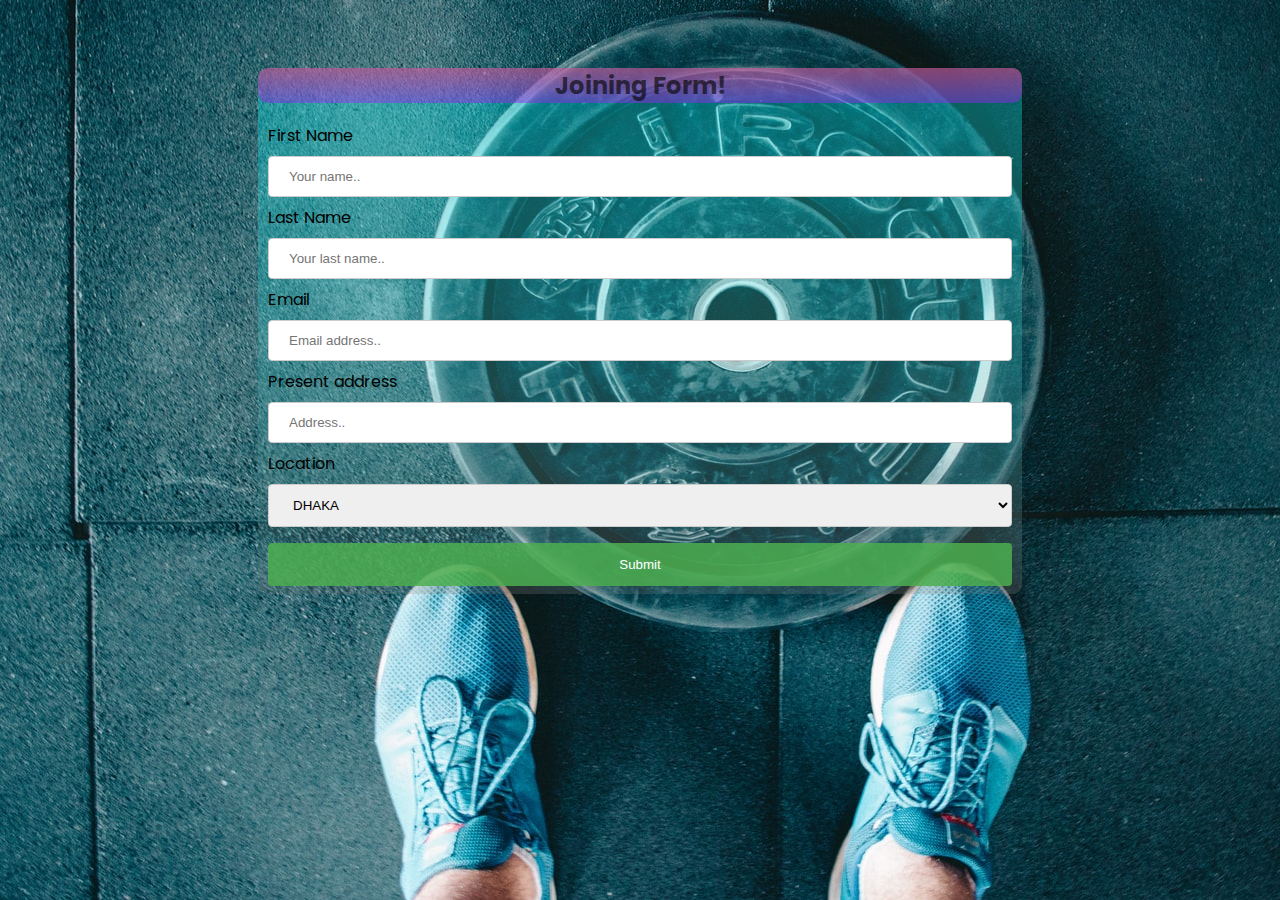
==== from.html @ be0af599 "first commit" ====
<!DOCTYPE html>
<html lang="en">

<head>
    <meta charset="UTF-8">
    <meta http-equiv="X-UA-Compatible" content="IE=edge">
    <meta name="viewport" content="width=device-width, initial-scale=1.0">
    <title>FROM</title>
    <link rel="shortcut icon" href="./Image/from.png" type="image/x-icon">
    <link rel="preconnect" href="https://fonts.googleapis.com">
    <link rel="preconnect" href="https://fonts.gstatic.com" crossorigin>
    <link
        href="https://fonts.googleapis.com/css2?family=Anton&family=Bebas+Neue&family=Lobster+Two&family=Oswald&family=Poppins:wght@400;500&family=Saira+Condensed:wght@300&display=swap"
        rel="stylesheet">
</head>
<style>
    body {
        background-image: url(./Image/photo-1517963628607-235ccdd5476c.jpg);
        font-family: 'Poppins', sans-serif;
        display: flex;
        flex-wrap: wrap;


    }

    .container {

        padding: 0 auto;
        margin-left: 250px;
        margin-right: 250px;


    }

    input[type=text],
    select {
        width: 100%;
        padding: 12px 20px;
        margin: 8px 0;
        display: inline-block;
        border: 1px solid #ccc;
        border-radius: 4px;
        box-sizing: border-box;
        /* padding-left: 10px; */

    }

    input[type=submit] {
        width: 100%;
        background-color: #4caf4fd8;
        color: white;
        padding: 14px 20px;
        margin: 8px 0;
        border: none;
        border-radius: 4px;
        cursor: pointer;
    }

    /* label {
        padding-left: 10px;
    } */

    input[type=submit]:hover {
        background-color: #d4222267;
    }

    div {
        border-radius: 10px;


    }


    .ovi {
        background-image: linear-gradient(rgba(0, 255, 255, 0.329), rgba(128, 128, 128, 0.26));
        margin-top: 60px;
    }

    .hell {
        background-image: linear-gradient(#fd297a85, #9424f075);
        border-radius: 10px;

    }

    .hell:hover {
        background-image: linear-gradient(#fd297a, #9424f0);
        border-radius: 15px;
    }

    @media (max-width:688px) {
        .ovi {
            flex-direction: column;
        }
    }
</style>

<body>

    <section class="container">
        <!-- <div class="from-ig">
            <img src="./Image/from.png" alt="" srcset="">
        </div> -->
        <div class="ovi">
            <h2 class="hell" style="text-align: center; color: rgba(5, 5, 5, 0.637);">Joining Form!</h2>
            <form action="/action_page.php">
                <div style="padding: 0px 10px">
                    <label for="fname">First Name</label>
                    <input type="text" id="fname" name="firstname" placeholder="Your name..">

                    <label for="lname">Last Name</label>
                    <input type="text" id="lname" name="lastname" placeholder="Your last name..">
                    <label for="lname">Email</label>
                    <input type="text" id="lname" name="Email" placeholder="Email address..">
                    <label for="lname">Present address</label>
                    <input type="text" id="lname" name="Present address" placeholder="Address..">

                    <label for="country">Location</label>
                    <select id="country" name="country">
                        <option value="DHAKA">DHAKA</option>
                        <option value="OTHER'S">OTHER'S</option>

                    </select>
                    <input type="submit" value="Submit">
                </div>



            </form>
        </div>

    </section>


</body>

</html>











<!-- @media (max-width:688px) {
    .container{
        width: 100%;
    }
    .players , .blogs , .courses{
       
        grid-template-columns: repeat(1,1fr);
    }
    
}
@media (min-width:688px) and (max-width:992px)  {
    .container{
        width: 100%;
    }
    .players , .blogs , .courses{
       
        grid-template-columns: repeat(2,1fr);
    }
    
} -->
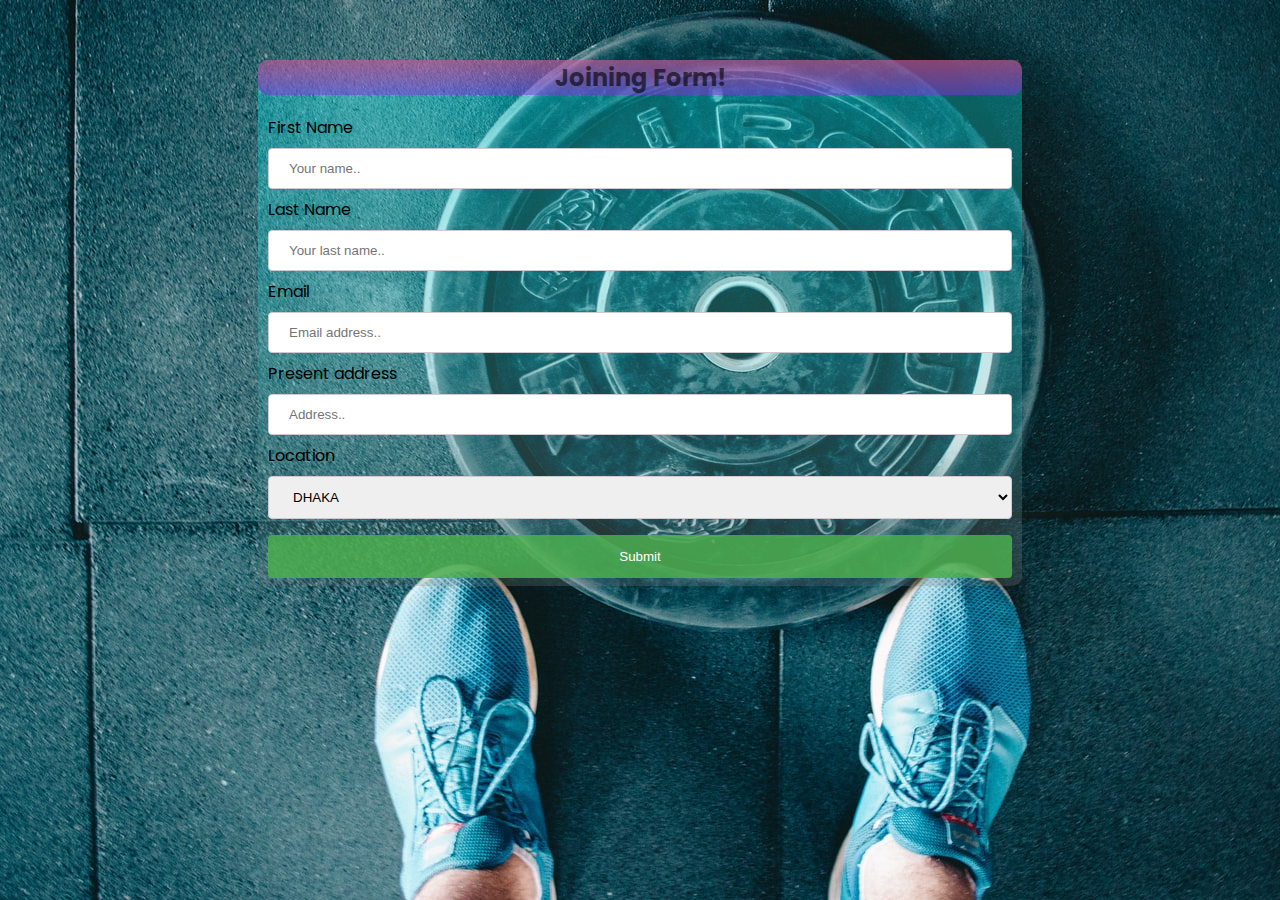
==== commit 5232cde6: "Done" ====
--- a/from.html
+++ b/from.html
@@ -17,8 +17,6 @@
     body {
         background-image: url(./Image/photo-1517963628607-235ccdd5476c.jpg);
         font-family: 'Poppins', sans-serif;
-        display: flex;
-        flex-wrap: wrap;
 
 
     }
@@ -26,10 +24,8 @@
     .container {
 
         padding: 0 auto;
-        margin-left: 250px;
-        margin-right: 250px;
-
-
+        width: 100%;
+        position: relative;
     }
 
     input[type=text],
@@ -73,7 +69,8 @@
 
     .ovi {
         background-image: linear-gradient(rgba(0, 255, 255, 0.329), rgba(128, 128, 128, 0.26));
-        margin-top: 60px;
+        margin: 60px 250px;
+
     }
 
     .hell {
@@ -88,8 +85,12 @@
     }
 
     @media (max-width:688px) {
+        .container {
+            width: 100%;
+        }
+
         .ovi {
-            flex-direction: column;
+            margin: 0px;
         }
     }
 </style>
@@ -97,12 +98,9 @@
 <body>
 
     <section class="container">
-        <!-- <div class="from-ig">
-            <img src="./Image/from.png" alt="" srcset="">
-        </div> -->
         <div class="ovi">
             <h2 class="hell" style="text-align: center; color: rgba(5, 5, 5, 0.637);">Joining Form!</h2>
-            <form action="/action_page.php">
+            <form class="fotun">
                 <div style="padding: 0px 10px">
                     <label for="fname">First Name</label>
                     <input type="text" id="fname" name="firstname" placeholder="Your name..">
@@ -133,35 +131,4 @@
 
 </body>
 
-</html>
-
-
-
-
-
-
-
-
-
-
-
-<!-- @media (max-width:688px) {
-    .container{
-        width: 100%;
-    }
-    .players , .blogs , .courses{
-       
-        grid-template-columns: repeat(1,1fr);
-    }
-    
-}
-@media (min-width:688px) and (max-width:992px)  {
-    .container{
-        width: 100%;
-    }
-    .players , .blogs , .courses{
-       
-        grid-template-columns: repeat(2,1fr);
-    }
-    
-} -->+</html>